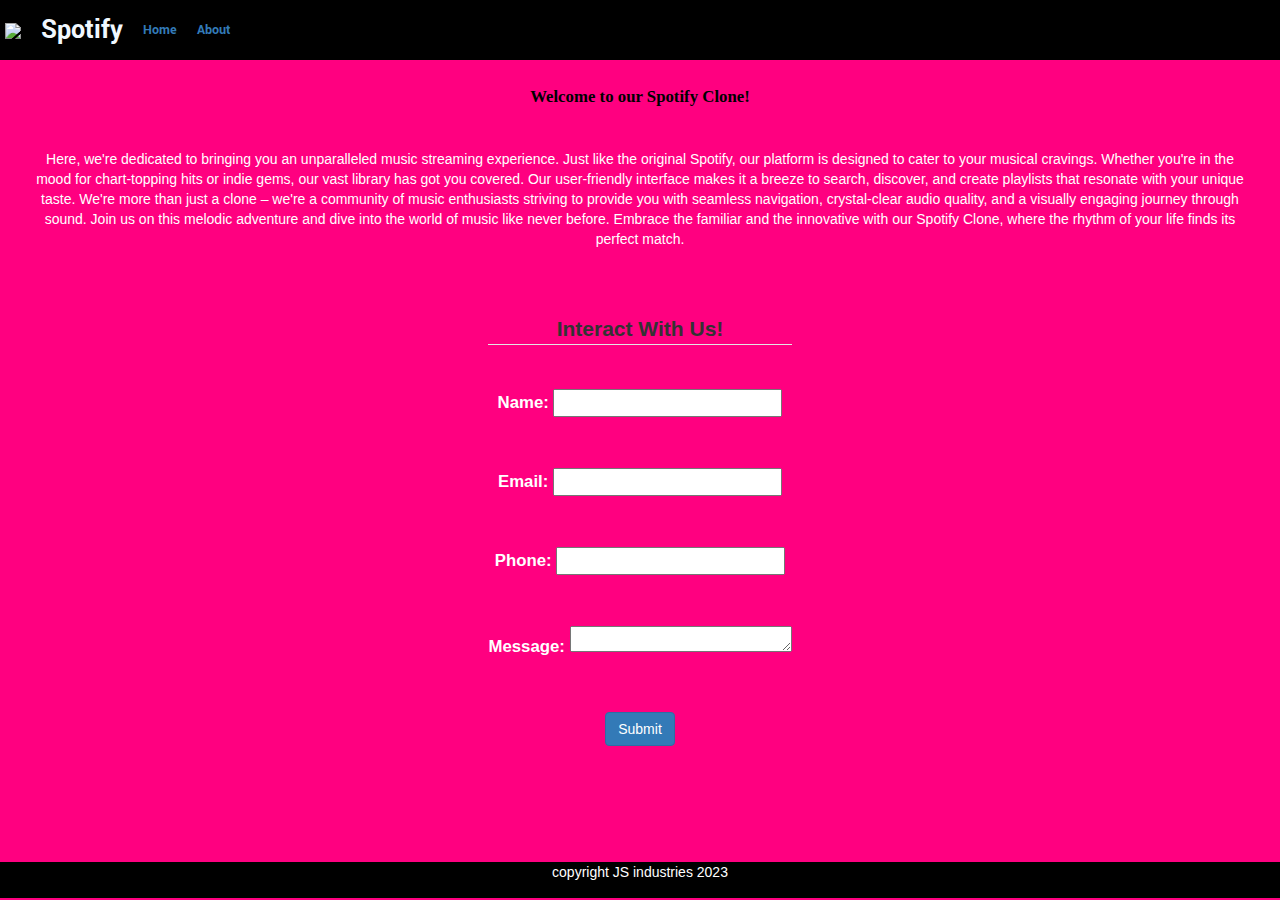
==== about.html @ 0ee9ce88 "adding my code" ====
<!DOCTYPE html>
<html lang="en">
<head>
    <meta charset="UTF-8">
    <meta name="viewport" content="width=device-width, initial-scale=1.0">
    <title>About</title>
       <link
      rel="stylesheet"
      href="http://maxcdn.bootstrapcdn.com/bootstrap/3.3.5/css/bootstrap.min.css"
    />
    <script src="https://ajax.googleapis.com/ajax/libs/jquery/1.11.3/jquery.min.js"></script>
    <script src="http://maxcdn.bootstrapcdn.com/bootstrap/3.3.5/js/bootstrap.min.js"></script>
    <link rel="stylesheet" href="style1.css">
    <style>
        *{
            margin: 0;
            padding: 0;
        }
        .d{
             height: 88vh;
        }
        p{
            text-align: center;
            padding: 15px;
           
        }
        body{
            background-color: rgb(255, 0, 128);
            color: white;
        }
        span{
            color: rgb(0, 0, 0);
            text-decoration:wavy;
            font-weight: bolder;
            font-size: larger;
            font-family: Georgia, 'Times New Roman', Times, serif;
        }
        footer{
            background-color: black;
            color: white;
            height: 4vh;
            text-align: center;
            position: sticky;
            bottom: 0;
        }
        .contactform{
            display: grid;
            place-items: center;
            margin-top: 50px;
            font-size: larger;
            font-weight: bold;
            font-family: Arial, Helvetica, sans-serif;
        }
     
    </style>
</head>
<body>
        <nav>
      <ul>
        <li class="navbnd"><img src="download.png" /></li>
        <li style="font-size: 28px"><strong>Spotify</strong></li>
        <li><strong><a href="index.html" class="home">Home</a></strong></li>
        <li><strong><a href="#" class="home">About</a></strong></li>
      </ul>
    </nav>
    <div class="container-fluid d">
        <p ><span>Welcome to our Spotify Clone!</span><br><br><br> Here, we're dedicated to bringing you an unparalleled music streaming experience. Just like the original Spotify, our platform is designed to cater to your musical cravings. Whether you're in the mood for chart-topping hits or indie gems, our vast library has got you covered. Our user-friendly interface makes it a breeze to search, discover, and create playlists that resonate with your unique taste. We're more than just a clone – we're a community of music enthusiasts striving to provide you with seamless navigation, crystal-clear audio quality, and a visually engaging journey through sound. Join us on this melodic adventure and dive into the world of music like never before. Embrace the familiar and the innovative with our Spotify Clone, where the rhythm of your life finds its perfect match.</p>
    <div class="contactform"> <center>
     <fieldset class="the-fieldset">
        <legend >Interact With Us!</legend>
        <br>
         <form action="">
                      <label for="name">Name:</label>
            <input type="text" id="name" name="name" required>
            <br><br> <br>
            <label for="email">Email:</label>
            <input type="email" id="email" name="email" required>
            <br><br><br>
             <label for="phone">Phone:</label>
            <input type="text" id="phone" name="phone" required>
            <br><br><br>
            <label for="message">Message:</label>
            <textarea id="message" name="message" rows="1" required></textarea>
            <br><br><br>
            <button class="btn btn-primary" type="submit">Submit</button>
        </form>
        </fieldset>
        </center>
    </div>
    </div>

    <footer class="footer"> copyright JS industries 2023</footer>
</body>
</html>
---- style1.css ----
@import url("https://fonts.googleapis.com/css2?family=Playball&family=Yantramanav:wght@300&display=swap");

body {
  background-color: bisque;
}
* {
  margin: 0;
  padding: 0px;
}
nav {
  font-family: "Yantramanav", sans-serif;
}
nav ul li {
  padding-right: 15px;
  padding-left: 5px;
}
nav ul {
  background-color: black;
  color: aliceblue;
  list-style-type: none;
  display: flex;
  align-items: center;
  height: 60px;
}
.navbnd img {
  height: "50px";
  width: "50px";
}
.container {
  min-height: 75vh;
  background-color: black;
  color: white;
  margin: 20px auto;
  display: flex;
  border-radius: 8px;
  background-image: url("bgimage3.jpg");
  background-size: cover;
  padding-top: 3px;
  padding-left: 10px;
}
.bottom {
  height: 12vh;
  position: sticky;
  bottom: 0;
  background-color: black;
  display: flex;
  align-items: center;
  color: white;
  flex-direction: column;
}

.myprogressbar {
  width: 80vw;
  margin: auto;
  cursor: pointer;
}

.icons {
  margin-top: 7px ;
  margin-bottom: 19px;

}

.icons i {
  cursor: pointer;
  margin: 4px;
}
.songItem {
  display: flex;
  height: 7vh;
  width: 30vw;
  background-color: white;
  color: black;
  margin: 12px 0;
  justify-content: space-between;
  align-items: center;
  border-radius: 6px;
}
.songItem img {
  width: 42px;
  margin: 23px;
  border-radius: 34px;
}
.timestamp {
  margin: 0 23px;
}
.timestamp i {
  margin: 0 6px;
  cursor: pointer;
}
.songInfo {
  position: absolute;
  left: 2vw;
  margin-top: 24px;
}
.songInfo img {
  opacity: 0;
  transition: opacity 0.5s ease-in;
}
/*a.home:link{
  cursor: pointer;
  text-decoration: none;
  color: red;
}*/

a.home:visited{
  text-decoration: none;
  color: greenyellow;
}
a.home:hover{
  cursor: pointer;
  text-decoration: none;
  font-weight: bolder;
  color: rgb(255, 0, 225);
}
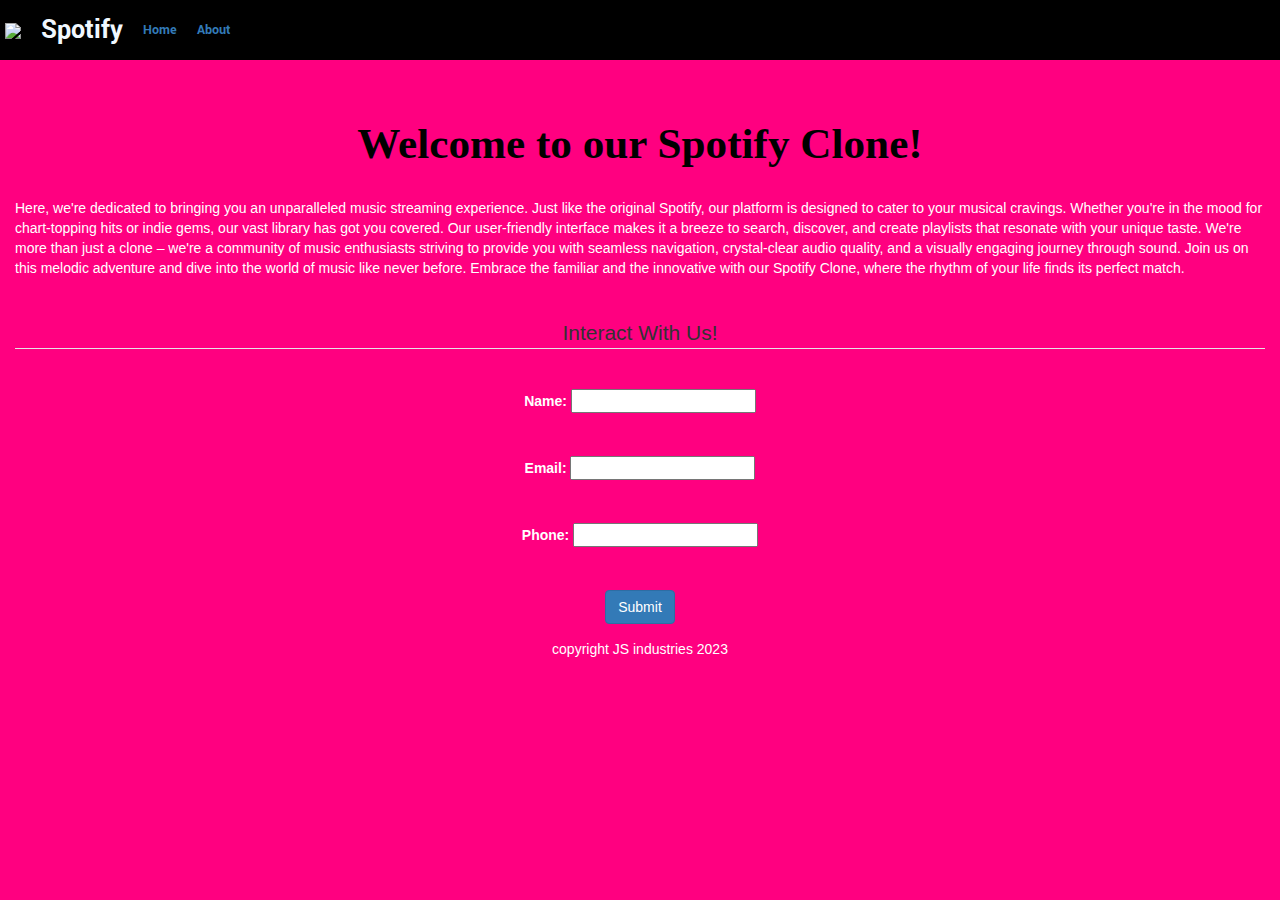
==== commit 44371710: "Add files via upload" ====
--- a/about.html
+++ b/about.html
@@ -1,94 +1,85 @@
-<!DOCTYPE html>
-<html lang="en">
-<head>
-    <meta charset="UTF-8">
-    <meta name="viewport" content="width=device-width, initial-scale=1.0">
-    <title>About</title>
-       <link
-      rel="stylesheet"
-      href="http://maxcdn.bootstrapcdn.com/bootstrap/3.3.5/css/bootstrap.min.css"
-    />
-    <script src="https://ajax.googleapis.com/ajax/libs/jquery/1.11.3/jquery.min.js"></script>
-    <script src="http://maxcdn.bootstrapcdn.com/bootstrap/3.3.5/js/bootstrap.min.js"></script>
-    <link rel="stylesheet" href="style1.css">
-    <style>
-        *{
-            margin: 0;
-            padding: 0;
-        }
-        .d{
-             height: 88vh;
-        }
-        p{
-            text-align: center;
-            padding: 15px;
-           
-        }
-        body{
-            background-color: rgb(255, 0, 128);
-            color: white;
-        }
-        span{
-            color: rgb(0, 0, 0);
-            text-decoration:wavy;
-            font-weight: bolder;
-            font-size: larger;
-            font-family: Georgia, 'Times New Roman', Times, serif;
-        }
-        footer{
-            background-color: black;
-            color: white;
-            height: 4vh;
-            text-align: center;
-            position: sticky;
-            bottom: 0;
-        }
-        .contactform{
-            display: grid;
-            place-items: center;
-            margin-top: 50px;
-            font-size: larger;
-            font-weight: bold;
-            font-family: Arial, Helvetica, sans-serif;
-        }
-     
-    </style>
-</head>
-<body>
-        <nav>
-      <ul>
-        <li class="navbnd"><img src="download.png" /></li>
-        <li style="font-size: 28px"><strong>Spotify</strong></li>
-        <li><strong><a href="index.html" class="home">Home</a></strong></li>
-        <li><strong><a href="#" class="home">About</a></strong></li>
-      </ul>
-    </nav>
-    <div class="container-fluid d">
-        <p ><span>Welcome to our Spotify Clone!</span><br><br><br> Here, we're dedicated to bringing you an unparalleled music streaming experience. Just like the original Spotify, our platform is designed to cater to your musical cravings. Whether you're in the mood for chart-topping hits or indie gems, our vast library has got you covered. Our user-friendly interface makes it a breeze to search, discover, and create playlists that resonate with your unique taste. We're more than just a clone – we're a community of music enthusiasts striving to provide you with seamless navigation, crystal-clear audio quality, and a visually engaging journey through sound. Join us on this melodic adventure and dive into the world of music like never before. Embrace the familiar and the innovative with our Spotify Clone, where the rhythm of your life finds its perfect match.</p>
-    <div class="contactform"> <center>
-     <fieldset class="the-fieldset">
-        <legend >Interact With Us!</legend>
-        <br>
-         <form action="">
-                      <label for="name">Name:</label>
-            <input type="text" id="name" name="name" required>
-            <br><br> <br>
-            <label for="email">Email:</label>
-            <input type="email" id="email" name="email" required>
-            <br><br><br>
-             <label for="phone">Phone:</label>
-            <input type="text" id="phone" name="phone" required>
-            <br><br><br>
-            <label for="message">Message:</label>
-            <textarea id="message" name="message" rows="1" required></textarea>
-            <br><br><br>
-            <button class="btn btn-primary" type="submit">Submit</button>
-        </form>
-        </fieldset>
-        </center>
-    </div>
-    </div>
-
-    <footer class="footer"> copyright JS industries 2023</footer>
-</body>
+<!DOCTYPE html>
+<html lang="en">
+<head>
+    <meta charset="UTF-8">
+    <meta name="viewport" content="width=device-width, initial-scale=1.0">
+    <title>About</title>
+       <link
+      rel="stylesheet"
+      href="http://maxcdn.bootstrapcdn.com/bootstrap/3.3.5/css/bootstrap.min.css"
+    />
+    <script src="https://ajax.googleapis.com/ajax/libs/jquery/1.11.3/jquery.min.js"></script>
+    <script src="http://maxcdn.bootstrapcdn.com/bootstrap/3.3.5/js/bootstrap.min.js"></script>
+     <script src="script.js"></script>
+    <link rel="stylesheet" href="style1.css">
+    <style>
+        p{
+            text-align: center;
+            padding: 15px;
+            flex: 1;
+        }
+        body{
+            display: flex;
+            background-color: rgb(255, 0, 128);
+            color: white;
+            flex-direction: column;
+        }
+        span{
+            color: rgb(0, 0, 0);
+            text-decoration:wavy;
+            font-weight: bolder;
+            font-size: larger;
+            font-family: Georgia, 'Times New Roman', Times, serif;
+        }
+        input{
+            color: black;
+        }
+    </style>
+</head>
+<body>
+        <nav>
+      <ul>
+        <li class="navbnd"><img src="download.png" /></li>
+        <li style="font-size: 28px"><strong>Spotify</strong></li>
+        <li><strong><a href="index.html" class="home">Home</a></strong></li>
+        <li><strong><a href="#" class="home">About</a></strong></li>
+      </ul>
+    </nav>
+    <div class="container-fluid d">
+        <p ><center><h1><span>Welcome to our Spotify Clone!</span></h1></center><br> Here, we're dedicated to bringing you an unparalleled music streaming experience. Just like the original Spotify, our platform is designed to cater to your musical cravings. Whether you're in the mood for chart-topping hits or indie gems, our vast library has got you covered. Our user-friendly interface makes it a breeze to search, discover, and create playlists that resonate with your unique taste. We're more than just a clone – we're a community of music enthusiasts striving to provide you with seamless navigation, crystal-clear audio quality, and a visually engaging journey through sound. Join us on this melodic adventure and dive into the world of music like never before. Embrace the familiar and the innovative with our Spotify Clone, where the rhythm of your life finds its perfect match.</p>
+    <div class="contactform"> <center>
+     <fieldset class="the-fieldset">
+        <legend >Interact With Us!</legend>
+        <br>
+         <form>
+            <label for="name">Name:</label>
+            <input type="text" id="name" name="name" required>
+            <br><br> <br>
+            <label for="email">Email:</label>
+            <input type="email" id="email" name="email" required>
+            <br><br><br>
+             <label for="phone">Phone:</label>
+            <input type="text" id="phone" name="phone" required>
+            <br><br><br>
+            <button class="btn btn-primary" type="button" id="subbtn" onclick="subform()">Submit</button>
+            <div class="disappear" id="toast"></div>
+        </form>
+        </fieldset>
+        </center>
+    </div>
+    </div>
+    <footer class="footer"> <p class="footertext">copyright JS industries 2023 </p></footer>
+    <script src="script.js"></script>
+    <script>
+         function subform() {
+   // var name = document.getElementById("name").value;
+   // var email = document.getElementById("email").value;
+   // var phone = document.getElementById("phone").value;
+      //  if (name !== "" && email !== "" && phone !== "") {
+        document.getElementById("toast").innerText = "saved";
+        console.log("ok");
+   // }
+ }
+    </script>
+</body>
 </html>